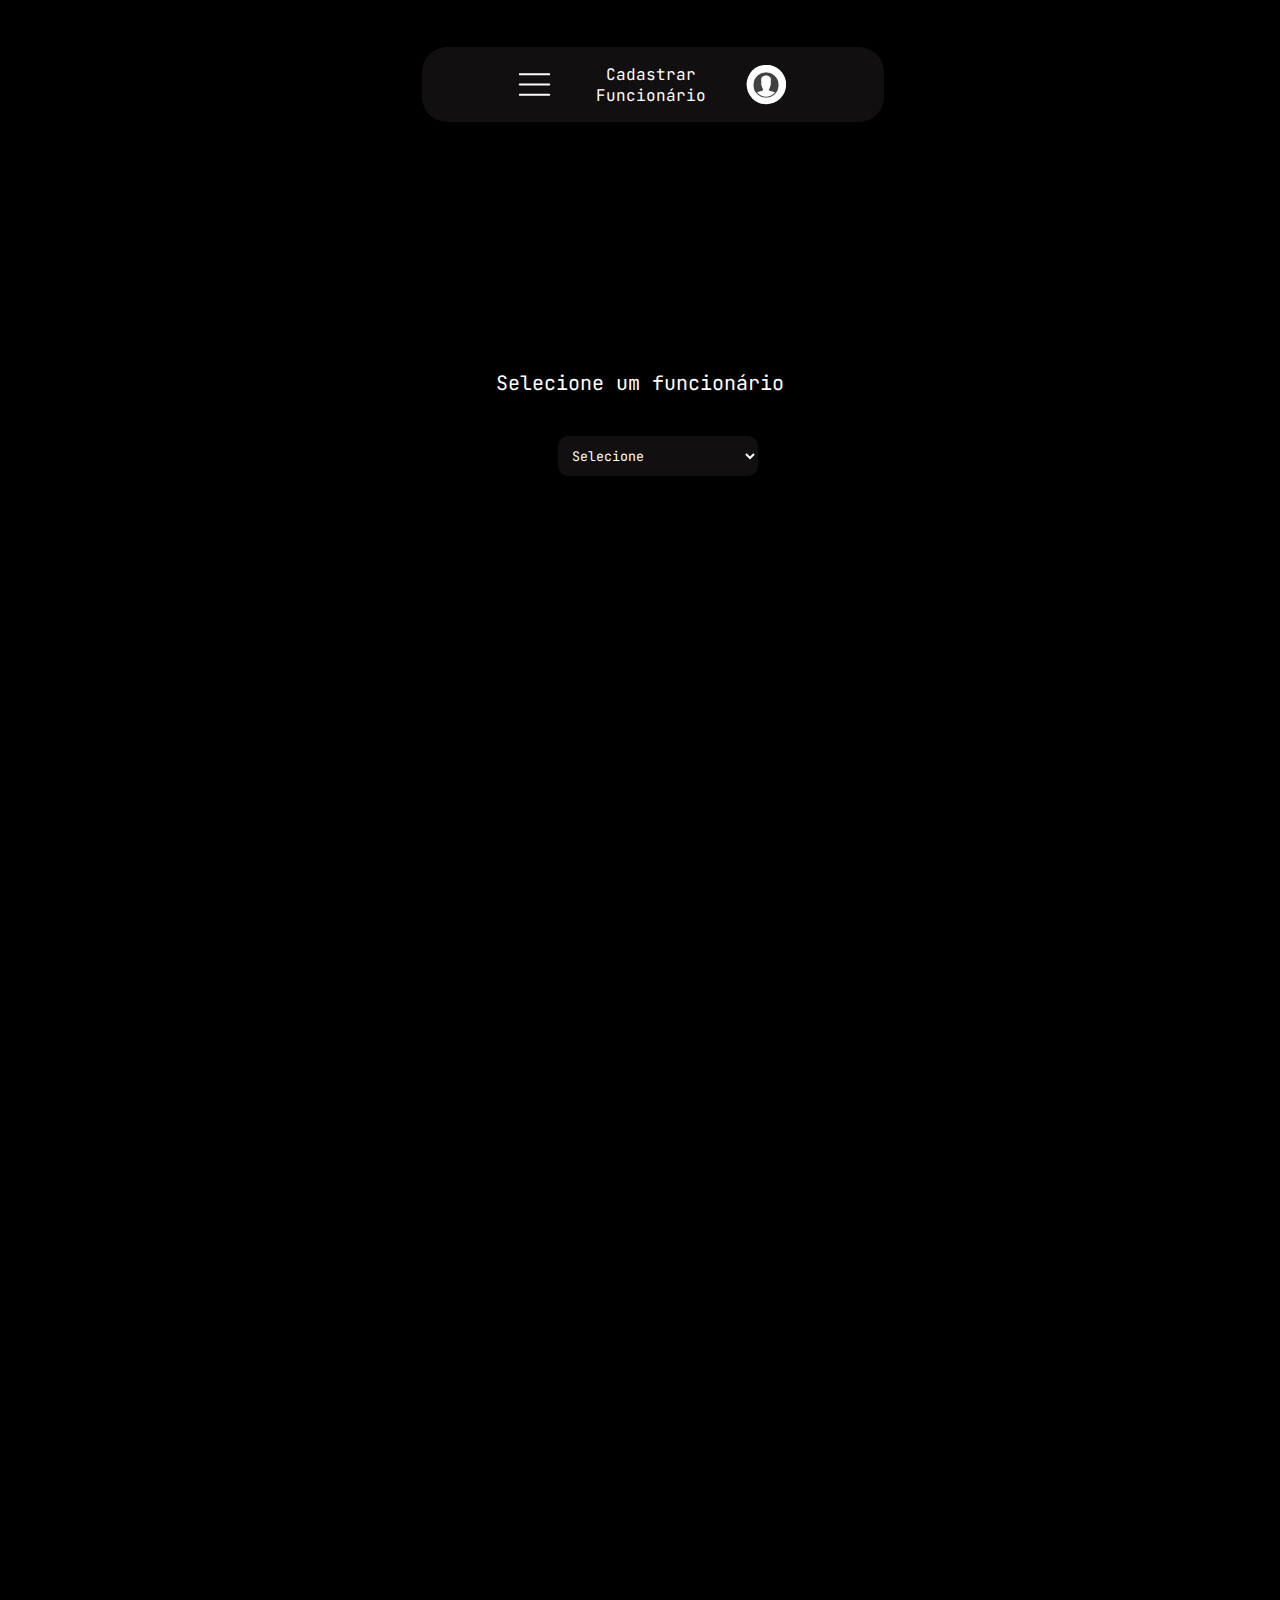
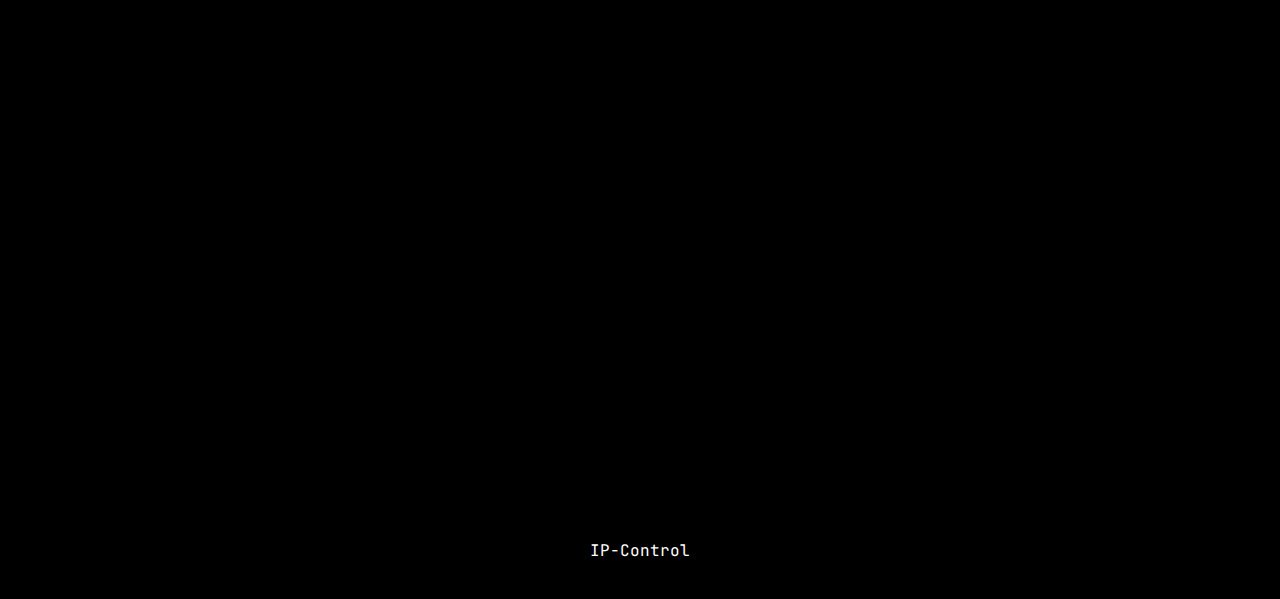
==== index/acessarfuncionario.html @ 5d93a771 "." ====
o<!DOCTYPE html>
<html lang="pt-br">
<head>
    <meta charset="UTF-8">
    <meta name="viewport" content="width=device-width, initial-scale=1.0">
    <title>Coordenador</title>
    <link rel="stylesheet" href="../styles/acessarfunc.css">
    <link rel="shortcut icon" href="../images/apple-touch-icon.png" type="image/x-icon">
    <script src="../script.js"></script>
</head>
<body>
    <div id="headers">
        <header>
            <img id="men" src="../images/menu.png" alt="menu">
            <span class="textoId">
                <p>Cadastrar Funcionário</p>
            </span>
        
                <span><img class="perfil" src="../images/testPe.jpg" alt="FotoPerfil" width="40px" ></span>
        
        </header>
    </div>
    <main>
       <div id="check">
           <p class="textCadastro">Selecione um funcionário</p> 
        </div>
        <select name="func" id="func">
            <option value="Selecione">Selecione</option>
        </select>
    </main>
    <footer>
        <p>IP-Control</p>
    </footer>
    
</body>

</html>
---- styles/acessarfunc.css ----
@import url('https://fonts.googleapis.com/css2?family=JetBrains+Mono:ital,wght@0,100..800;1,100..800&display=swap');
*{
    margin: 0px;
    border: 0px;
    font-family: 'JetBrains Mono';
}
body{
    background-color: black;
}
html{
    scroll-behavior: smooth;
}

header{
    display: flex;
    background-color: #4a42423b;
    border-radius: 25px;
    width: 270px;
    padding: 1%;
    padding-right: 6%;
    display: flex;
    justify-content: center;
    align-items: center;
    padding-left: 8%;
    padding-right: 8%;
    
}
#headers{
    display: flex;
    justify-content: center;
    align-items: center;
    padding: 2%;
    margin-left: 2%;
    
}
.perfil{
    border-radius: 100%;
    margin-right: 2%;
}
span{
    display: flex;
    justify-content: end;
    align-items: center;
    margin-left: 80%;
}
img{
    padding: 2%;
    padding-left: 4%;
   
}
main{
    display: grid;
    align-items: center;
    justify-content: center;
    margin-top: 15%;
    
}
 
footer{
    display: flex;
    align-items: end;
    justify-content: center;
    margin-top: 130%;
    margin-bottom: 3%;
    color: white;
}
.textoId{

    margin-right: -70%;
    margin-left: 8%;
    padding-left: 3%;
    padding-right: 3%;
    color: white;
    text-align: center;
}
#men{
    margin-left: -5%;
}
.textCadastro{
    margin-top: 3%;
    color: white;
    font-size: 20px;
    display: flex;
    padding: 20px;
     
}
#check{
   display: grid;
   align-items: center;
   justify-content: center;

}
#div-select{
    background-color: #4a42423b;
    color: white;
    padding: 5px;
    width: 80%;
  
}
#func{
    width: 200px; background-color: #4a42423b; color: white; padding: 10px; border-radius: 10px; margin-left: 25%; margin-top: 20px;
}
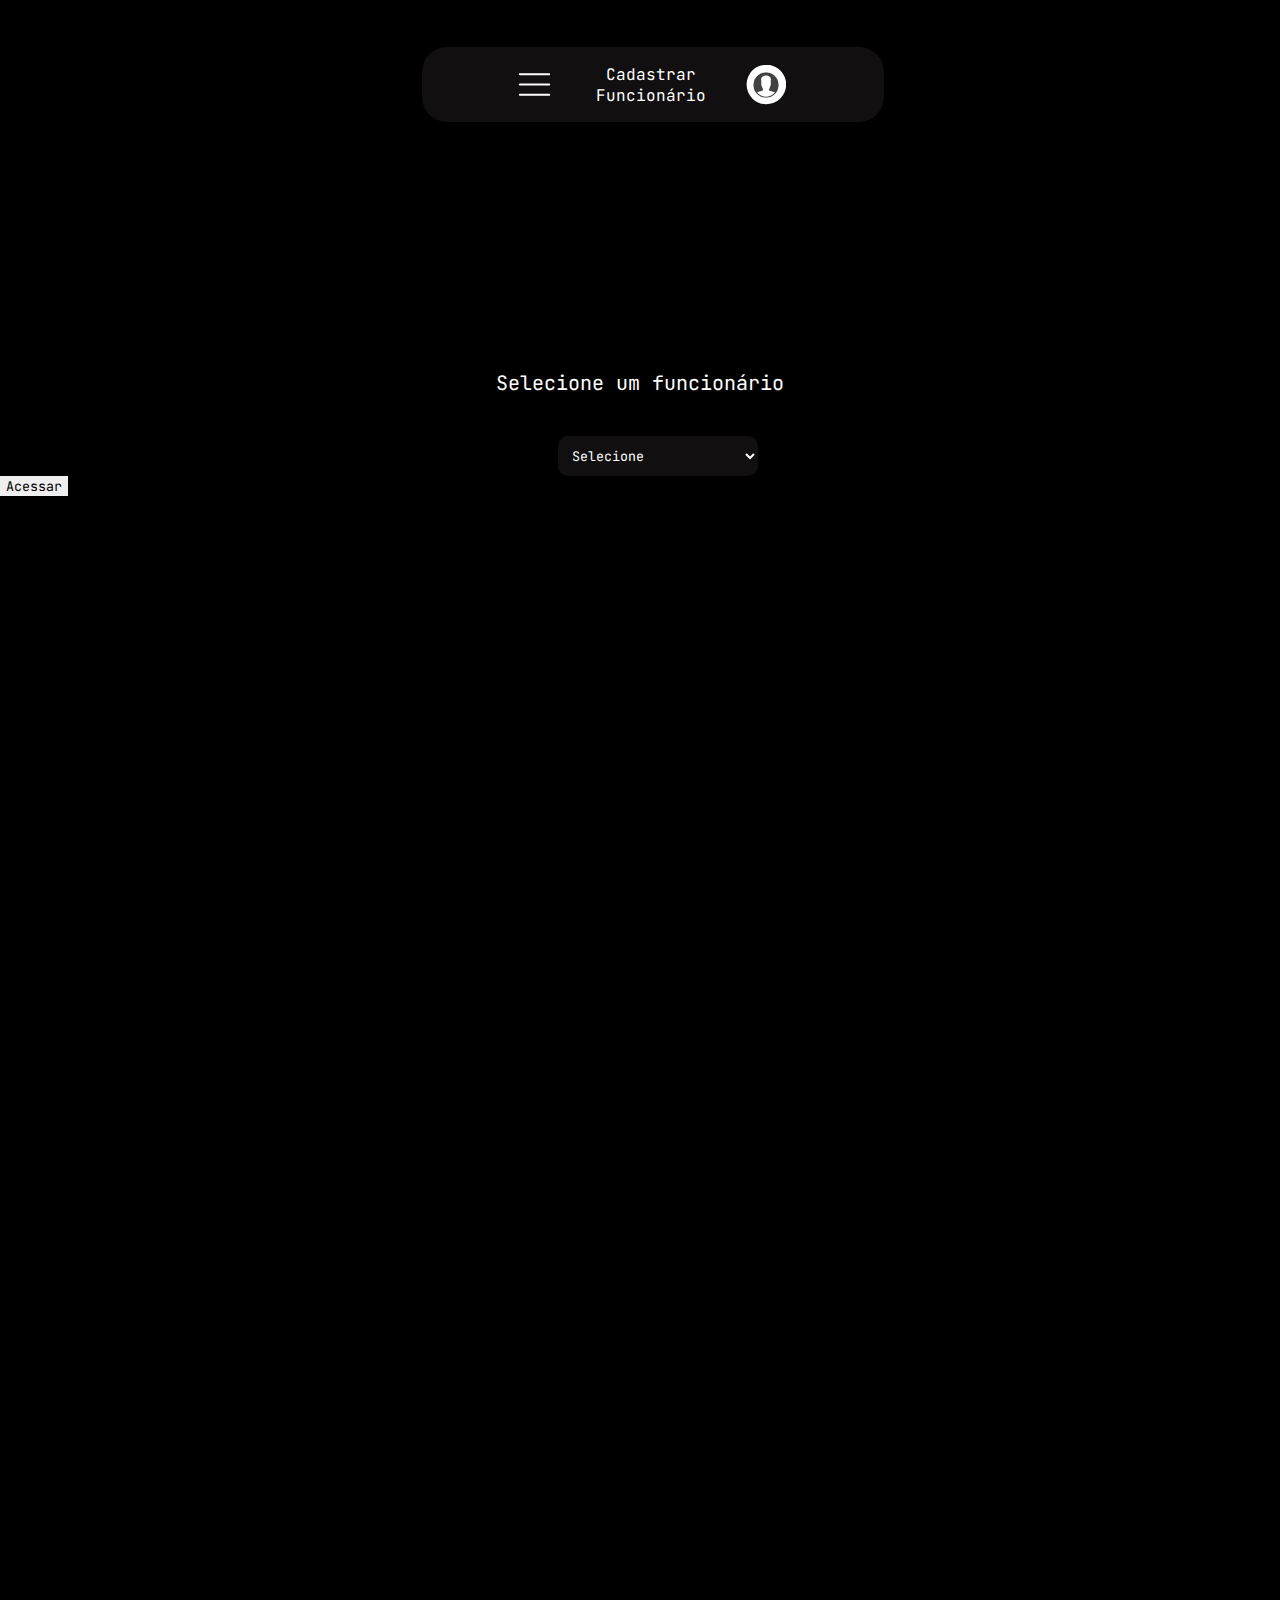
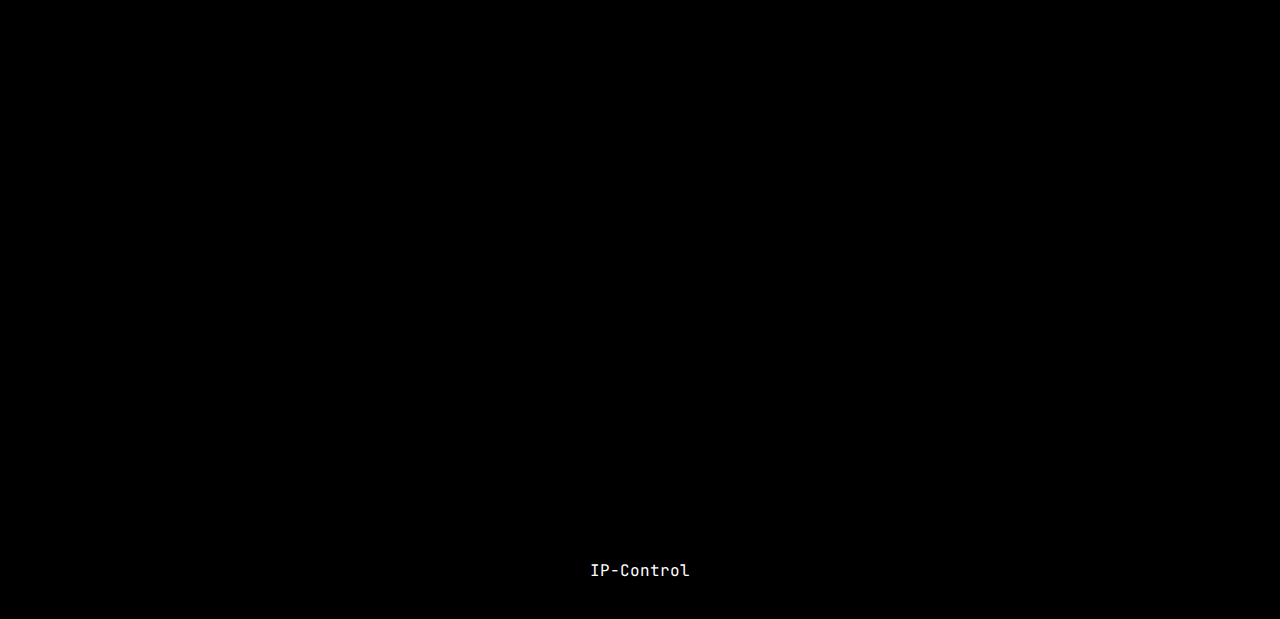
==== commit 51bf2f78: "." ====
--- a/index/acessarfuncionario.html
+++ b/index/acessarfuncionario.html
@@ -28,10 +28,23 @@
             <option value="Selecione">Selecione</option>
         </select>
     </main>
+    <button>Acessar</button>
     <footer>
         <p>IP-Control</p>
     </footer>
     
 </body>
-
+<script>
+    const nome = sessionStorage.getItem("nome");
+        const selectFuncionario = document.getElementById("func");
+        const option = document.createElement("option");
+        option.text = nome;
+        selectFuncionario.add(option);
+        
+        function acessar() {
+            const selectedFuncionario = document.getElementById("func").value;
+            sessionStorage.setItem("funcionarioSelecionado", selectedFuncionario);
+            window.location.href = "../index/funcionario.html";
+        }
+</script>
 </html>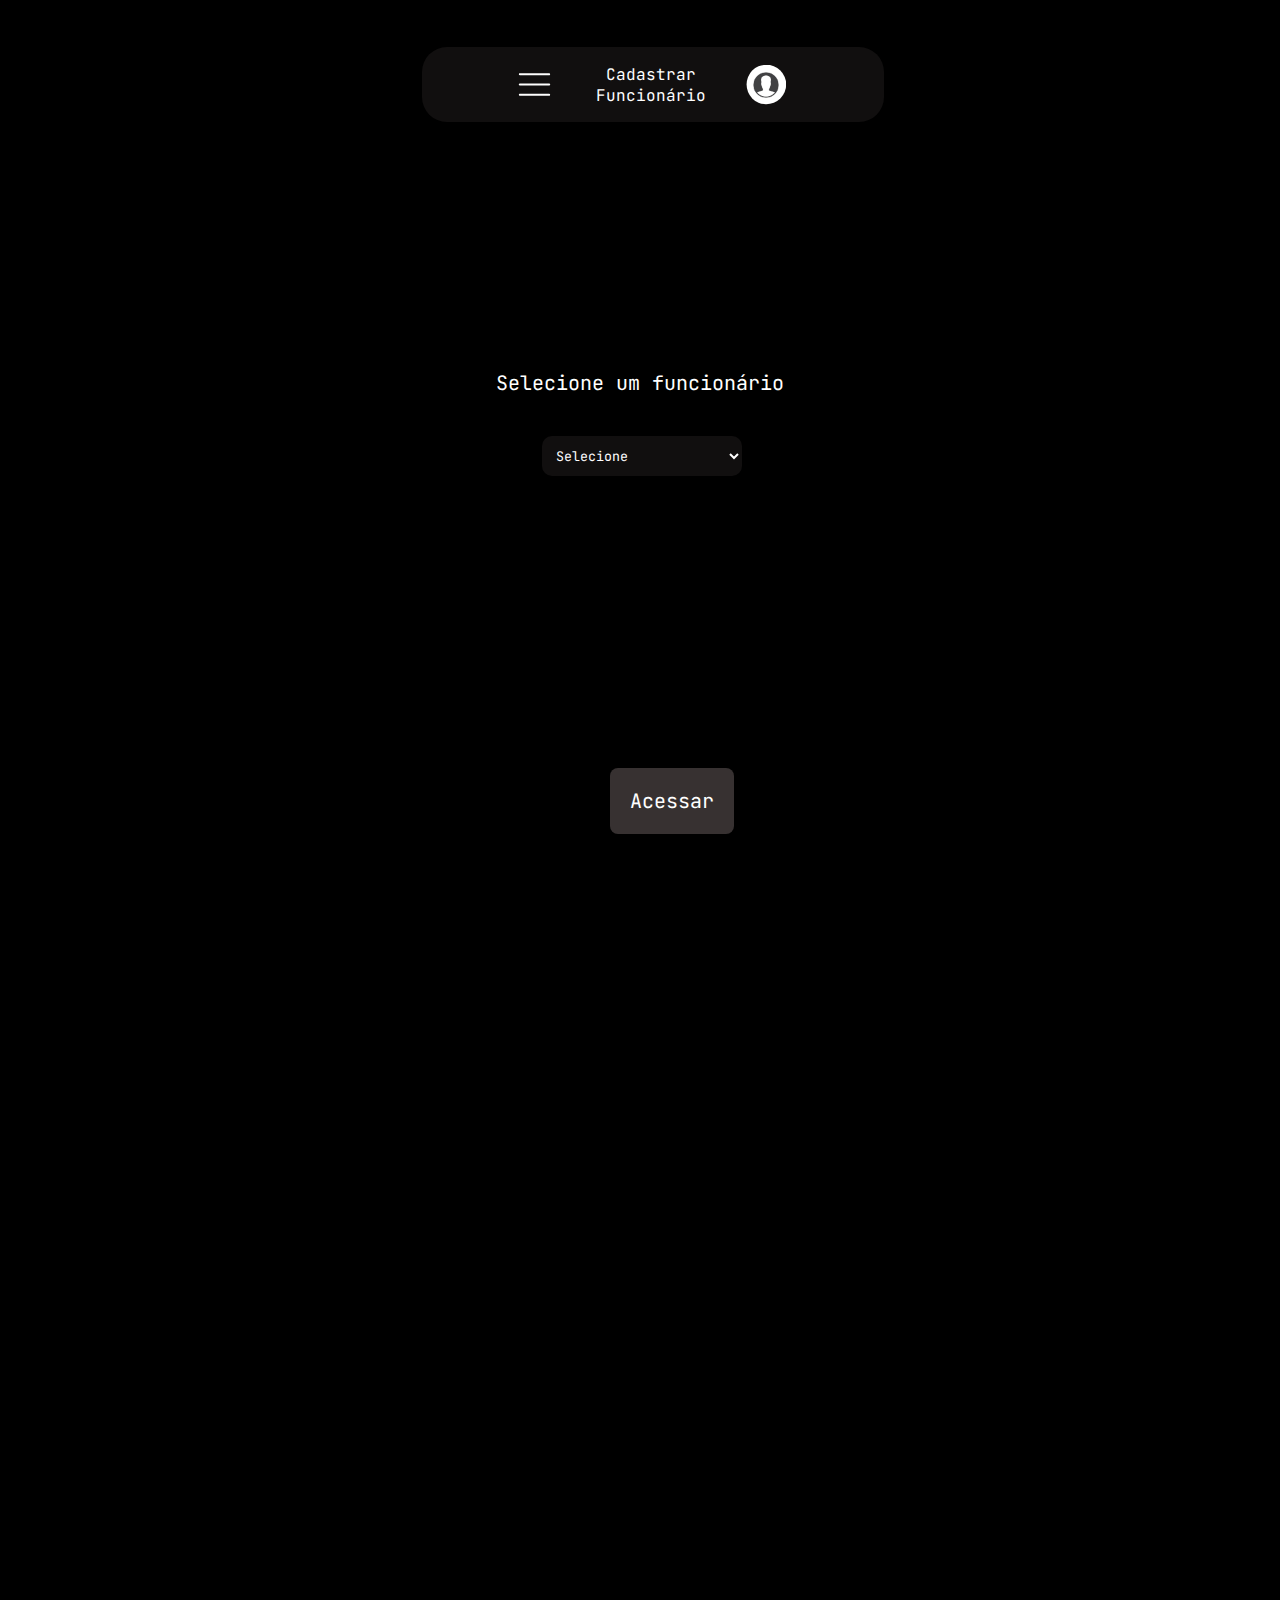
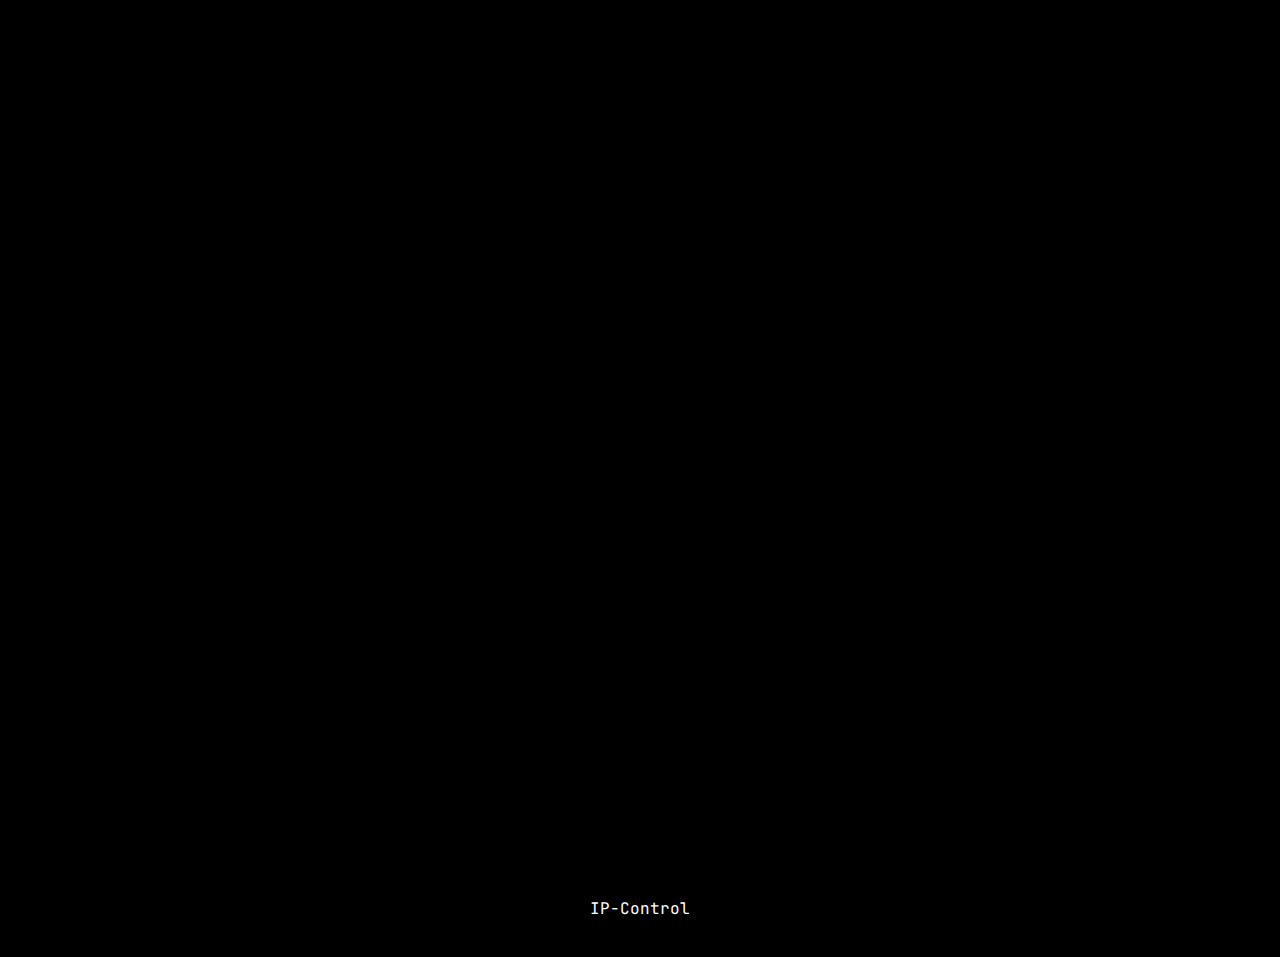
==== commit e8b32411: "." ====
--- a/index/acessarfuncionario.html
+++ b/index/acessarfuncionario.html
@@ -28,7 +28,7 @@
             <option value="Selecione">Selecione</option>
         </select>
     </main>
-    <button>Acessar</button>
+    <div id="btn"><button onclick="acessar()">Acessar</button></div>
     <footer>
         <p>IP-Control</p>
     </footer>
--- a/styles/acessarfunc.css
+++ b/styles/acessarfunc.css
@@ -98,7 +98,22 @@
   
 }
 #func{
-    width: 200px; background-color: #4a42423b; color: white; padding: 10px; border-radius: 10px; margin-left: 25%; margin-top: 20px;
+    width: 200px; background-color: #4a42423b; color: white; padding: 10px; border-radius: 10px; margin-left: 20%; margin-top: 20px;
 }
-
-
+button{
+    color: white;
+    padding: 20px;
+    background-color: #403939db;
+    font-size: 20px;
+    display: flex;
+    align-items: center;
+    justify-content: center;
+    border-radius: 8px;
+    margin-top: 24%;
+}
+#btn{
+    display: flex;
+    align-items: center;
+    justify-content: center;
+    margin-left: 5%;
+}
